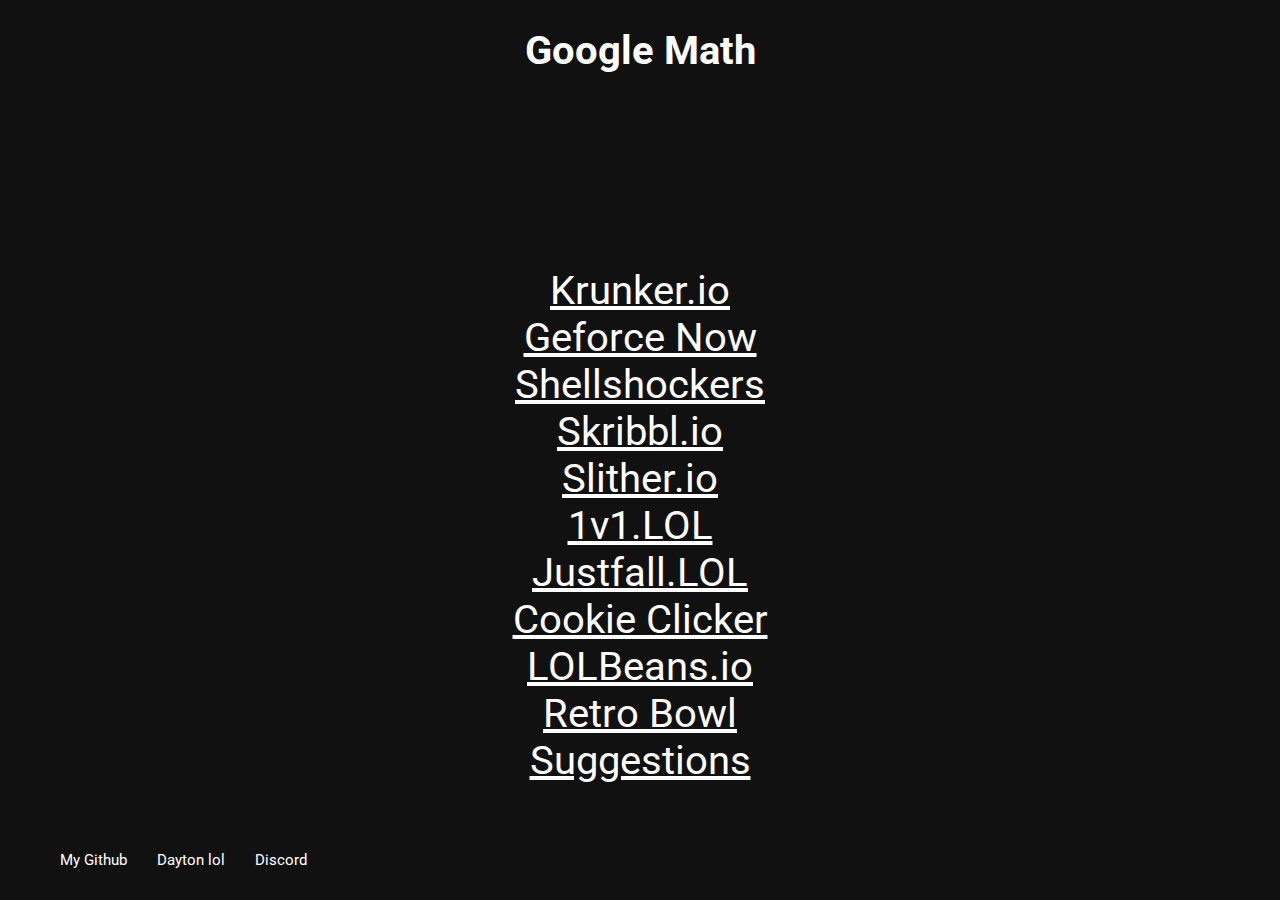
==== static/index.html @ 1e9f0253 "Update index.html" ====
<!DOCTYPE html>
<html style="color:white">
    <title>My Drive - Google Drive</title>
  <link rel = "icon" href = 
"drive.png" 
        type = "image/x-icon">
    <head>
        <link href="index.css" rel="stylesheet">
    </head>
    <style> 
        h1 {text-align: center;}
        a {text-align: center;}
    </style>
    <body>
        <h1>Google Math</h1>

        <div class="logo-wrapper">
        </div>
            

                <a href="/krunker.html" style='color:white'>Krunker.io</a>
         <a href="/geforce.html" style='color:white'>Geforce Now</a>
         <a href="/shellshock.html" style='color:white'>Shellshockers</a>
         <a href="/skrib.html" style='color:white'>Skribbl.io</a>
         <a href="/slither.html" style='color:white'>Slither.io</a>
         <a href="/1v1.html" style='color:white'>1v1.LOL</a>
         <a href="/justfall.html" style='color:white'>Justfall.LOL</a>

     <a href="/cookie.html" style='color:white'>Cookie Clicker</a>

<a href="/bean.html" style='color:white'>LOLBeans.io</a>

<a href="/retrobowl.html" style='color:white'>Retro Bowl</a>


         <a href="/sug.html" style='color:white'>Suggestions</a>

            

<footer>
        <a style="color:white" title="My Github" href="https://github.com/BEASTMODE2629/Googlemath">My Github</a>
       <a style="color:white" title="Dayton lol">Dayton lol</a>

        <a style="color:white" title="Discord" href="https://discord.gg/pyyEVP8t">Discord</a>

       
    </footer>

  
        
            
        <script src="uv/uv.bundle.js"></script>
        <script src="uv/uv.config.js"></script>
        <script src="index.js"></script>
    </body>

</html>
---- static/index.css ----
@import url('https://fonts.googleapis.com/css2?family=Roboto:ital,wght@0,300;0,400;0,500;1,300;1,400&display=swap');

* {
    font-family: Roboto;
}

body {
    margin: 0;
    background: #111;
    display: flex;
    flex-direction: column;
    min-height: 100vh;
}

.logo-wrapper {
    display: flex;
    align-items: center;
    justify-content: center;
    flex-direction: column;
    margin-top: 13%;
}

.logo {
    width: 150px;
}

a {

font-size: 40px;

color: #FFFFFF

}

h1 {

font-size: 40px;

}

.logo-wrapper .text {
    font-size: 75px;
    font-family: "Roboto";
    color: #FFFFFF;
}

footer {
    margin-top: auto;
    width: 93%;
    align-self: center;
    height: 80px;
    display: flex;
    justify-content: left;
    align-items: center;
}

footer a , footer span {
    margin: 0 15px;
    text-decoration: none;
    color: #FFFFFF;
    font-size: 15px;
}

footer a {
    cursor: pointer;
}


footer a:hover {
    text-decoration: underline;
}

form {
    display: flex;
    justify-content: center;
}

form input {
    background: none;
    font-family: inherit;
    padding: 0px 17px;
    height: 48px;
    border: 1px solid  rgb(255, 255, 255, .2);
    color: var(--text-color);
    border-radius: 3px;
    outline: none;
    width: 350px;
    margin-top: 5px;
    border-radius: 50px;
    color: #FFFFFF;
}
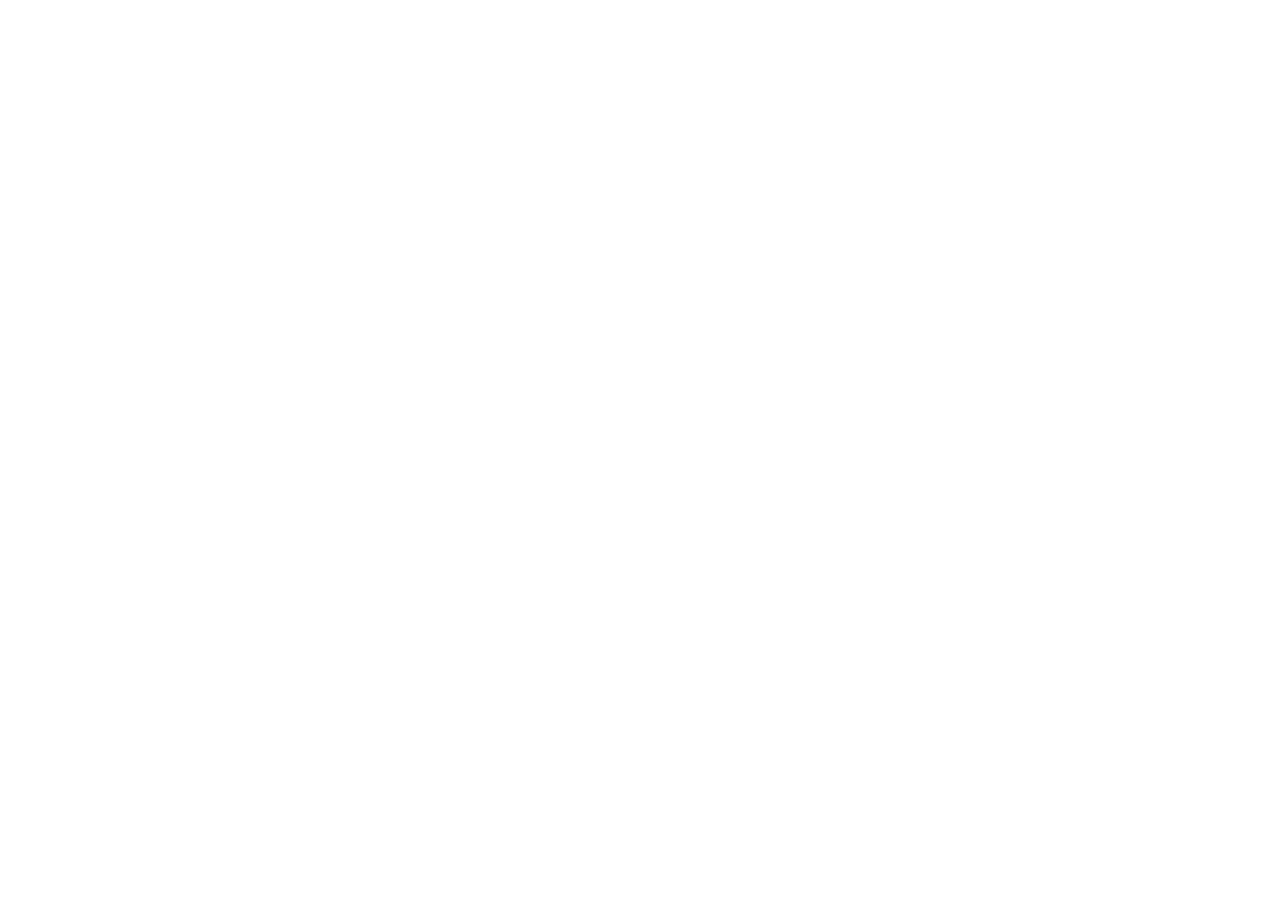
==== commit f45c80ef: "Update index.html" ====
--- a/static/index.html
+++ b/static/index.html
@@ -1,12 +1,11 @@
 <!DOCTYPE html>
 <html style="color:white">
-    <title>My Drive - Google Drive</title>
-  <link rel = "icon" href = 
-"drive.png" 
-        type = "image/x-icon">
+    <title>Google</title>
+<link rel="Google" href="drive.png" />
     <head>
-        <link href="index.css" rel="stylesheet">
-    </head>
+<link rel = "icon" href = 
+"google.ico" 
+        type = "image/x-icon">    </head>
     <style> 
         h1 {text-align: center;}
         a {text-align: center;}
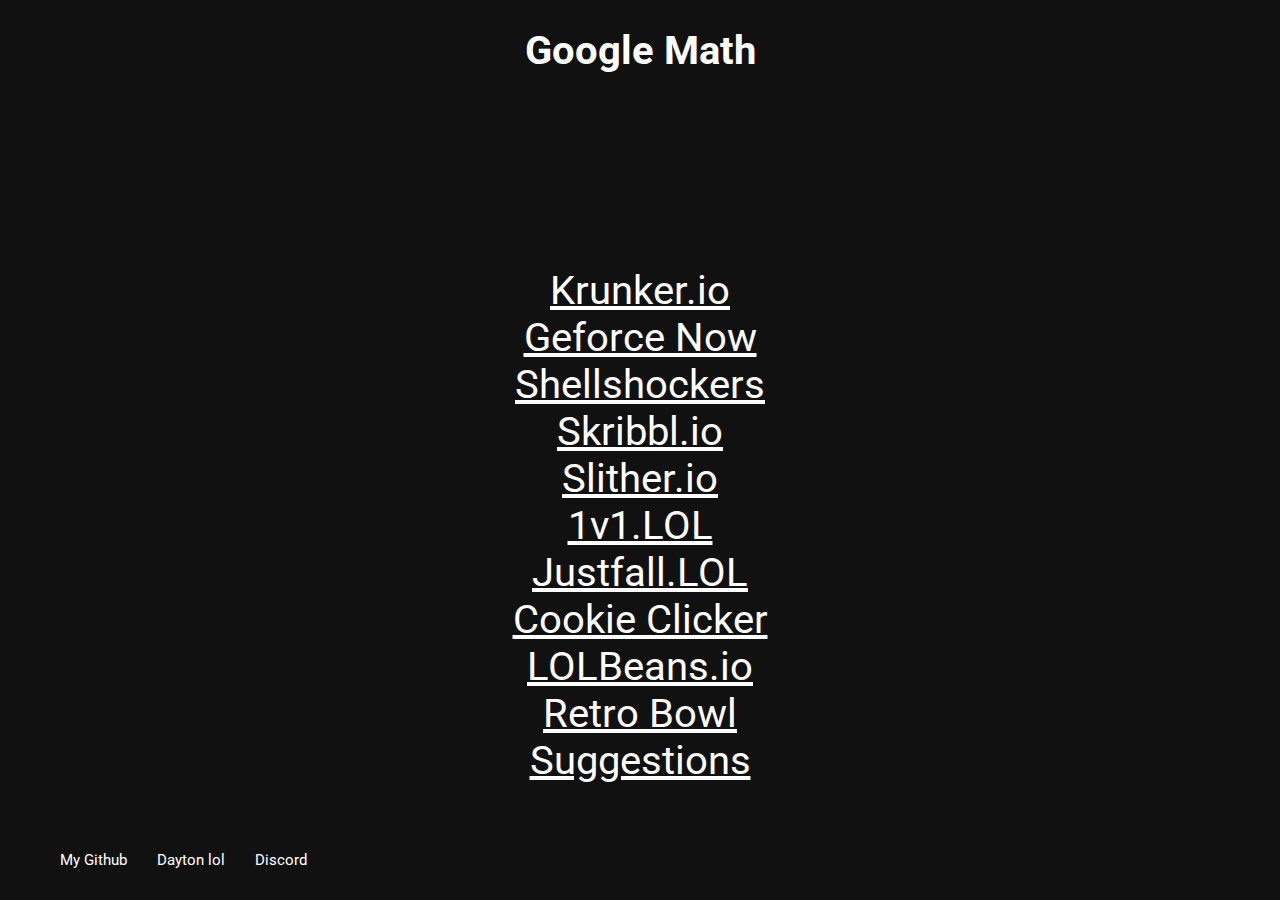
==== commit 710dd68a: "Update index.html" ====
--- a/static/index.html
+++ b/static/index.html
@@ -1,11 +1,12 @@
 <!DOCTYPE html>
 <html style="color:white">
     <title>Google</title>
-<link rel="Google" href="drive.png" />
+  <link rel = "icon" href = 
+"drive.png" 
+        type = "image/x-icon">
     <head>
-<link rel = "icon" href = 
-"google.ico" 
-        type = "image/x-icon">    </head>
+        <link href="index.css" rel="stylesheet">
+    </head>
     <style> 
         h1 {text-align: center;}
         a {text-align: center;}
--- a/static/index.css
+++ b/static/index.css
@@ -0,0 +1,91 @@
+@import url('https://fonts.googleapis.com/css2?family=Roboto:ital,wght@0,300;0,400;0,500;1,300;1,400&display=swap');
+
+* {
+    font-family: Roboto;
+}
+
+body {
+    margin: 0;
+    background: #111;
+    display: flex;
+    flex-direction: column;
+    min-height: 100vh;
+}
+
+.logo-wrapper {
+    display: flex;
+    align-items: center;
+    justify-content: center;
+    flex-direction: column;
+    margin-top: 13%;
+}
+
+.logo {
+    width: 150px;
+}
+
+a {
+
+font-size: 40px;
+
+color: #FFFFFF
+
+}
+
+h1 {
+
+font-size: 40px;
+
+}
+
+.logo-wrapper .text {
+    font-size: 75px;
+    font-family: "Roboto";
+    color: #FFFFFF;
+}
+
+footer {
+    margin-top: auto;
+    width: 93%;
+    align-self: center;
+    height: 80px;
+    display: flex;
+    justify-content: left;
+    align-items: center;
+}
+
+footer a , footer span {
+    margin: 0 15px;
+    text-decoration: none;
+    color: #FFFFFF;
+    font-size: 15px;
+}
+
+footer a {
+    cursor: pointer;
+}
+
+
+footer a:hover {
+    text-decoration: underline;
+}
+
+form {
+    display: flex;
+    justify-content: center;
+}
+
+form input {
+    background: none;
+    font-family: inherit;
+    padding: 0px 17px;
+    height: 48px;
+    border: 1px solid  rgb(255, 255, 255, .2);
+    color: var(--text-color);
+    border-radius: 3px;
+    outline: none;
+    width: 350px;
+    margin-top: 5px;
+    border-radius: 50px;
+    color: #FFFFFF;
+}
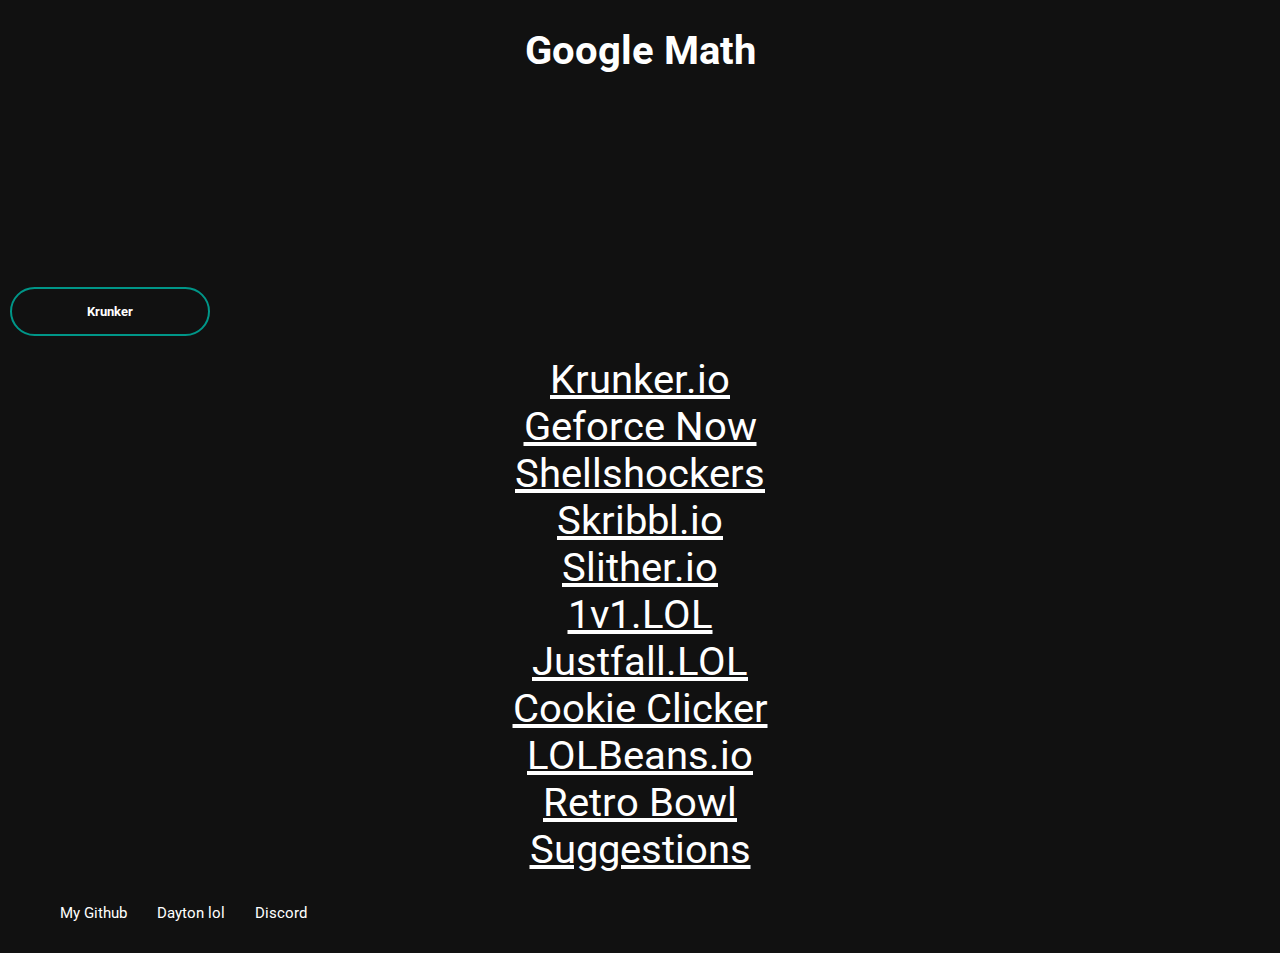
==== commit 37bbcb71: "Add files via upload" ====
--- a/static/index.html
+++ b/static/index.html
@@ -2,7 +2,7 @@
 <html style="color:white">
     <title>Google</title>
   <link rel = "icon" href = 
-"drive.png" 
+"google.ico" 
         type = "image/x-icon">
     <head>
         <link href="index.css" rel="stylesheet">
@@ -17,7 +17,7 @@
         <div class="logo-wrapper">
         </div>
             
-
+         <button type="button" onclick="window.location.href='/krunker.html'">Krunker</button>
                 <a href="/krunker.html" style='color:white'>Krunker.io</a>
          <a href="/geforce.html" style='color:white'>Geforce Now</a>
          <a href="/shellshock.html" style='color:white'>Shellshockers</a>
--- a/static/index.css
+++ b/static/index.css
@@ -18,6 +18,21 @@
     justify-content: center;
     flex-direction: column;
     margin-top: 13%;
+}
+
+button{
+    width: 200px;
+    padding: 15px 0;
+    text-align: center;
+    margin: 20px 10px;
+    border-radius: 25px;
+    font-weight: bold;
+    border: 2px solid #009688;
+    background: transparent;
+    color: white;
+    cursor: pointer;
+    position: relative;
+    overflow: hidden;
 }
 
 .logo {
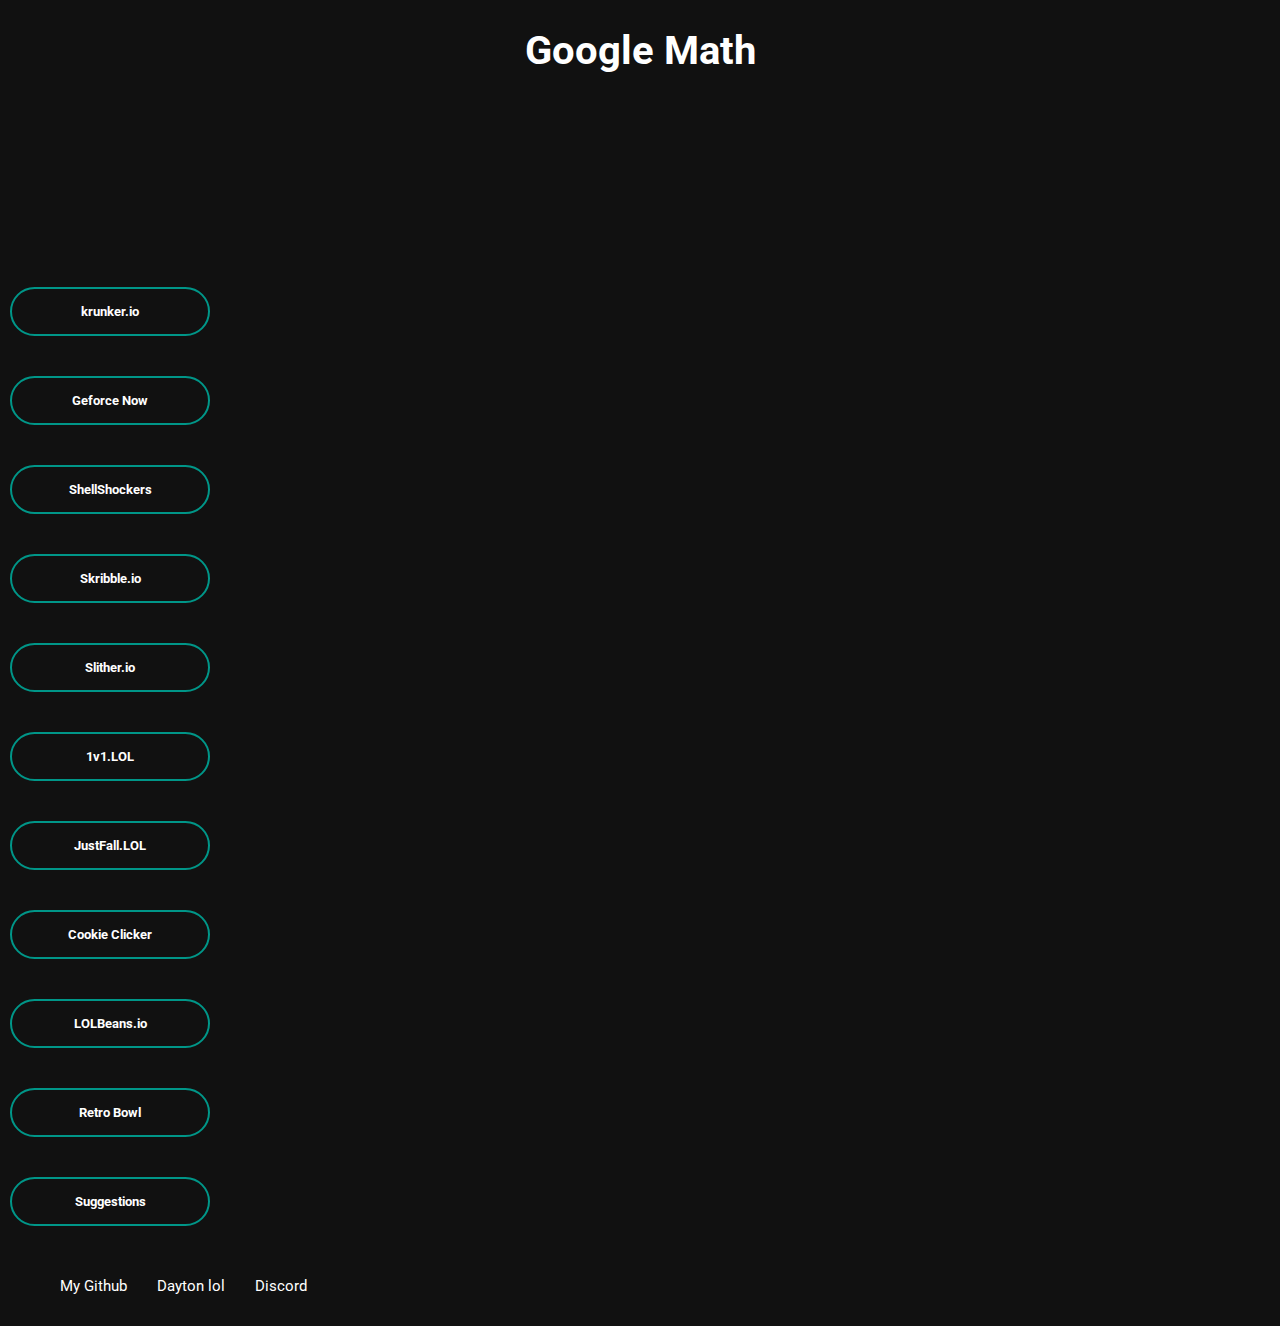
==== commit 163d8b40: "Add files via upload" ====
--- a/static/index.html
+++ b/static/index.html
@@ -17,23 +17,21 @@
         <div class="logo-wrapper">
         </div>
             
-         <button type="button" onclick="window.location.href='/krunker.html'">Krunker</button>
-                <a href="/krunker.html" style='color:white'>Krunker.io</a>
-         <a href="/geforce.html" style='color:white'>Geforce Now</a>
-         <a href="/shellshock.html" style='color:white'>Shellshockers</a>
-         <a href="/skrib.html" style='color:white'>Skribbl.io</a>
-         <a href="/slither.html" style='color:white'>Slither.io</a>
-         <a href="/1v1.html" style='color:white'>1v1.LOL</a>
-         <a href="/justfall.html" style='color:white'>Justfall.LOL</a>
+         <button type="button" onclick="window.location.href='/krunker.html'">krunker.io</button>
+         <button type="button" onclick="window.location.href='/geforce.html'">Geforce Now</button>
+         <button type="button" onclick="window.location.href='/shellshock.html'">ShellShockers</button>
+         <button type="button" onclick="window.location.href='/skrib.html'">Skribble.io</button>
+         <button type="button" onclick="window.location.href='/slither.html'">Slither.io</button>
+         <button type="button" onclick="window.location.href='/1v1.html'">1v1.LOL</button>
+         <button type="button" onclick="window.location.href='/justfall.html'">JustFall.LOL</button>
 
-     <a href="/cookie.html" style='color:white'>Cookie Clicker</a>
+         <button type="button" onclick="window.location.href='/cookie.html'">Cookie Clicker</button>
 
-<a href="/bean.html" style='color:white'>LOLBeans.io</a>
+         <button type="button" onclick="window.location.href='/bean.html'">LOLBeans.io</button>
 
-<a href="/retrobowl.html" style='color:white'>Retro Bowl</a>
+         <button type="button" onclick="window.location.href='/retrobowl.html'">Retro Bowl</button>
 
-
-         <a href="/sug.html" style='color:white'>Suggestions</a>
+         <button type="button" onclick="window.location.href='/sug.html'">Suggestions</button>
 
             
 
